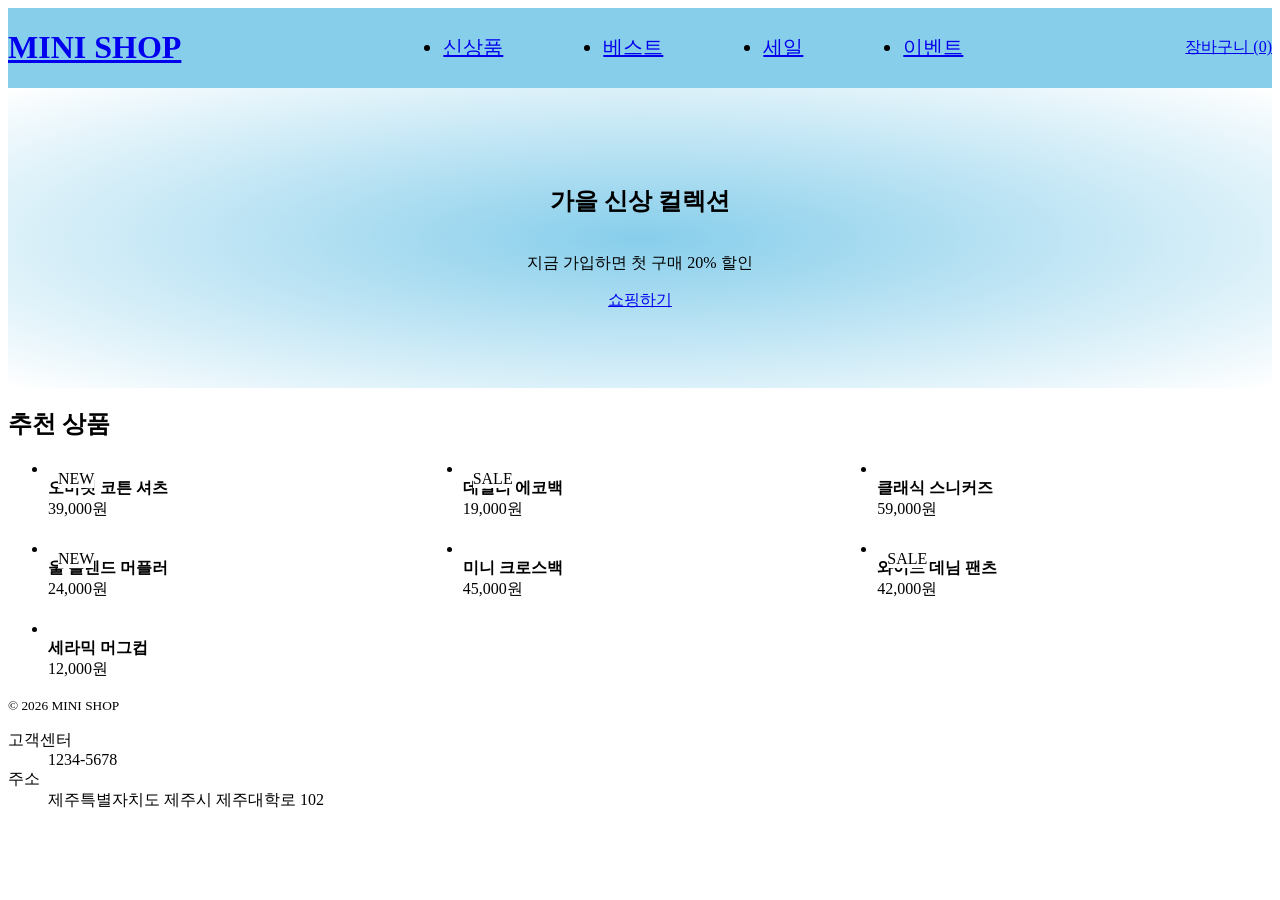
==== week5/index.html @ 47cee4e1 "week5 prac" ====
<!doctype html>
<html lang="ko">
  <head>
    <meta charset="UTF-8" />
    <meta name="viewport" content="width=device-width, initial-scale=1.0" />
    <title>MINI SHOP</title>
    <!-- 구글 폰트를 연결해도 좋습니다 (선택) -->
    <!-- CSS 는 style.css 파일에 작성하고 여기에 연결하세요 -->
    <link rel="stylesheet" href="style.css">
  </head>

  <body>
    <!-- 헤더 -->
    <header>
      <h1>
        <a href="#">MINI SHOP</a>
      </h1>
      <nav>
        <ul>
          <li><a href="#">신상품</a></li>
          <li><a href="#">베스트</a></li>
          <li><a href="#">세일</a></li>
          <li><a href="#">이벤트</a></li>
        </ul>
      </nav>
      <a href="#">장바구니 (0)</a>
    </header>

    <main>
      <!-- 메인 배너 -->
      <section id="main-banner">
        <h2>가을 신상 컬렉션</h2>
        <p>지금 가입하면 첫 구매 20% 할인</p>
        <a href="#">쇼핑하기</a>
      </section>

      <!-- 상품 목록 -->
      <section id="section">
        <h2>추천 상품</h2>
        <ul id="list">
          <li>
            <span class="badge">NEW</span>
            <img src="https://www.dummyimage.com/300x200/000000/fff" alt="" />
            <strong>오버핏 코튼 셔츠</strong>
            <span>39,000원</span>
          </li>
          <li>
            <span class="badge">SALE</span>
            <img src="https://www.dummyimage.com/300x200/000000/fff" alt="" />
            <strong>데일리 에코백</strong>
            <span>19,000원</span>
          </li>
          <li>
            <img src="https://www.dummyimage.com/300x200/000000/fff" alt="" />
            <strong>클래식 스니커즈</strong>
            <span>59,000원</span>
          </li>
          <li>
            <span class="badge">NEW</span>
            <img src="https://www.dummyimage.com/300x200/000000/fff" alt="" />
            <strong>울 블렌드 머플러</strong>
            <span>24,000원</span>
          </li>
          <li>
            <img src="https://www.dummyimage.com/300x200/000000/fff" alt="" />
            <strong>미니 크로스백</strong>
            <span>45,000원</span>
          </li>
          <li>
            <span class="badge">SALE</span>
            <img src="https://www.dummyimage.com/300x200/000000/fff" alt="" />
            <strong>와이드 데님 팬츠</strong>
            <span>42,000원</span>
          </li>
          <li>
            <img src="https://www.dummyimage.com/300x200/000000/fff" alt="" />
            <strong>세라믹 머그컵</strong>
            <span>12,000원</span>
          </li>
        </ul>
      </section>
    </main>

    <!-- 푸터 -->
    <footer>
      <small>© 2026 MINI SHOP</small>
      <dl>
        <dt>고객센터</dt>
        <dd>1234-5678</dd>
        <dt>주소</dt>
        <dd>제주특별자치도 제주시 제주대학로 102</dd>
      </dl>
    </footer>
  </body>
</html>
---- week5/style.css ----
header {
    display: flex;
    position: sticky;
    top: 0;
    justify-content: space-between;
    align-items: center;
    background-color: skyblue;
    z-index: 10;
}

nav ul {
    display: flex;
    gap: 100px;
    font-size: 20px;
}

#main-banner {
    height: 300px;
    display: flex;
    flex-direction: column;
    justify-content: center;
    align-items: center;
    background: radial-gradient(skyblue, white);
}

section {
    position: relative;
    justify-content: space-between;
    align-items: center;
    z-index:1
}

#list {
    display: grid;
    grid-template-columns: repeat(3, 1fr);
    gap: 20px;
}

#list li {
    position: relative;
}

.badge {
    position: absolute;
    background-color: white;
    top: 10px;
    left: 10px;
    z-index: 10;
}

li strong {
    display: block;
}
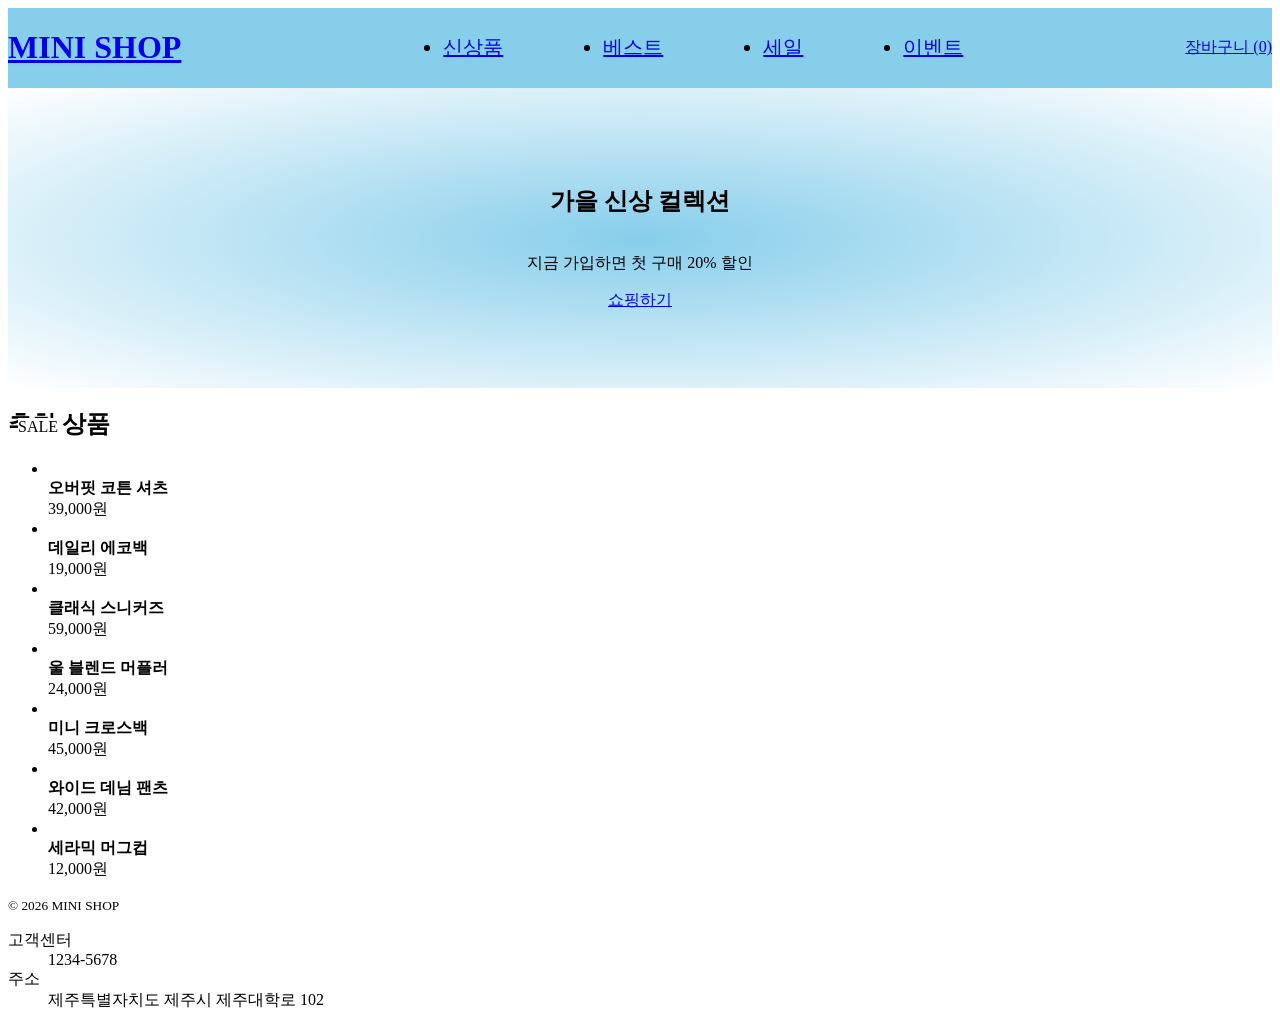
==== commit 1d02ded6: "week5 prac-2" ====
--- a/week5/index.html
+++ b/week5/index.html
@@ -37,7 +37,7 @@
       <!-- 상품 목록 -->
       <section id="section">
         <h2>추천 상품</h2>
-        <ul id="list">
+        <ul>
           <li>
             <span class="badge">NEW</span>
             <img src="https://www.dummyimage.com/300x200/000000/fff" alt="" />
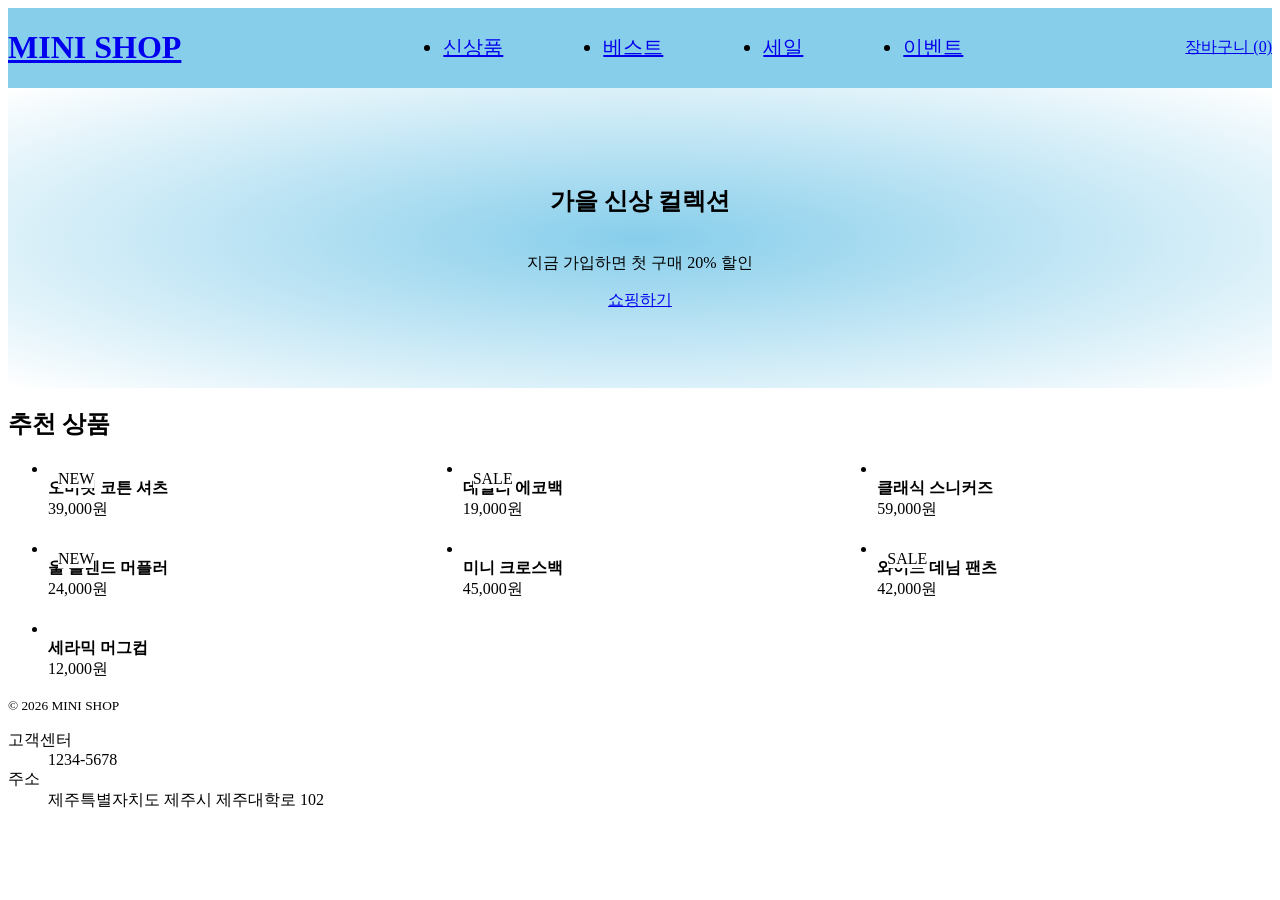
==== commit 1dd01d99: "week5 prac" ====
--- a/week5/index.html
+++ b/week5/index.html
@@ -37,7 +37,7 @@
       <!-- 상품 목록 -->
       <section id="section">
         <h2>추천 상품</h2>
-        <ul>
+        <ul id="list">
           <li>
             <span class="badge">NEW</span>
             <img src="https://www.dummyimage.com/300x200/000000/fff" alt="" />
